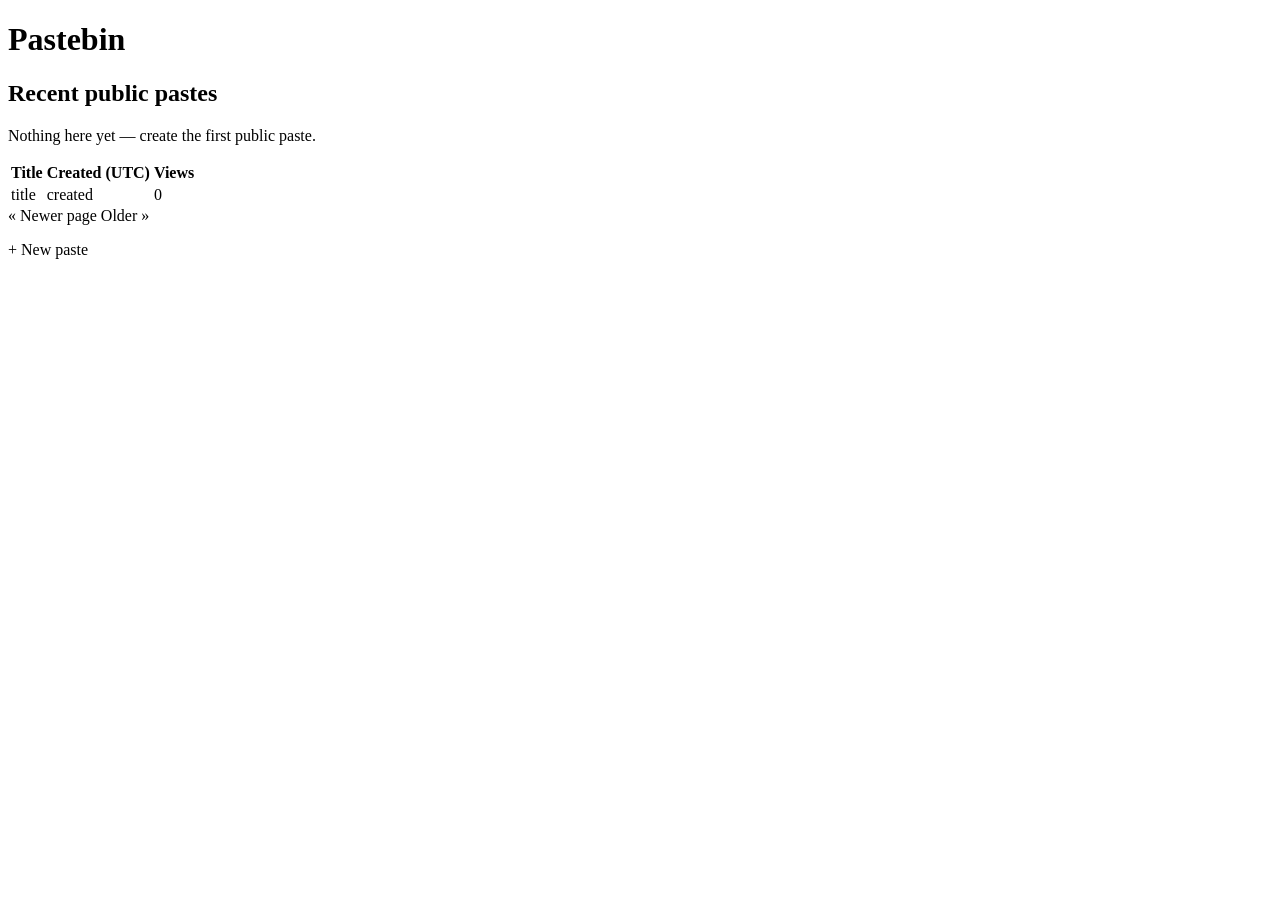
==== src/main/resources/templates/paste/list.html @ 00781774 "13: Visibility + pagination — V6 adds visibility with partial index, @Enumerated(STRING), Pageable p" ====
<!DOCTYPE html>
<html lang="en" xmlns:th="http://www.thymeleaf.org">
<head>
    <meta charset="UTF-8">
    <meta name="viewport" content="width=device-width, initial-scale=1">
    <title>Public pastes — Pastebin</title>
    <link rel="stylesheet" th:href="@{/css/style.css}">
</head>
<body>
<header>
    <h1><a th:href="@{/}">Pastebin</a></h1>
</header>
<main>
    <h2>Recent public pastes</h2>
    <p th:if="${pastes.isEmpty()}">Nothing here yet — <a th:href="@{/}">create the first public paste</a>.</p>
    <table th:unless="${pastes.isEmpty()}">
        <thead>
        <tr>
            <th>Title</th>
            <th>Created (UTC)</th>
            <th>Views</th>
        </tr>
        </thead>
        <tbody>
        <tr th:each="p : ${pastes.content}">
            <td><a th:href="@{/p/{id}(id=${p.id})}"
                   th:text="${p.title != null ? p.title : 'Untitled'}">title</a></td>
            <td th:text="${#temporals.format(p.createdAt, 'yyyy-MM-dd HH:mm')}">created</td>
            <td th:text="${p.views}">0</td>
        </tr>
        </tbody>
    </table>
    <nav class="pager" th:unless="${pastes.isEmpty()}">
        <a th:if="${pastes.hasPrevious()}" th:href="@{/public(page=${pastes.number - 1})}">&laquo; Newer</a>
        <span th:text="'Page ' + ${pastes.number + 1} + ' of ' + ${pastes.totalPages}">page</span>
        <a th:if="${pastes.hasNext()}" th:href="@{/public(page=${pastes.number + 1})}">Older &raquo;</a>
    </nav>
    <p><a th:href="@{/}">+ New paste</a></p>
</main>
</body>
</html>
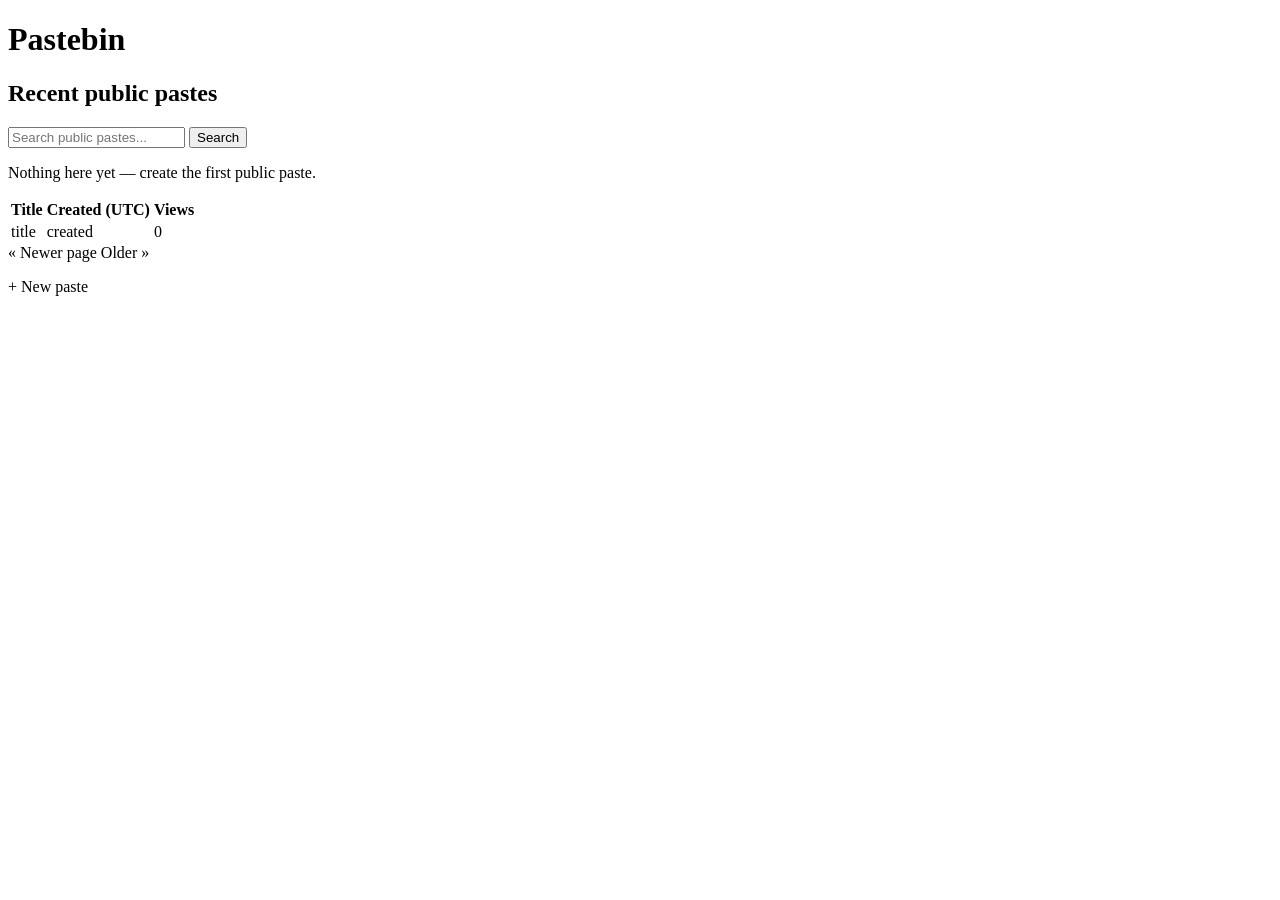
==== commit 77218606: "Add full-text search over public pastes with tsvector and GIN index" ====
--- a/src/main/resources/templates/paste/list.html
+++ b/src/main/resources/templates/paste/list.html
@@ -12,6 +12,10 @@
 </header>
 <main>
     <h2>Recent public pastes</h2>
+    <form th:action="@{/search}" method="get" class="searchbar">
+        <input type="search" name="q" placeholder="Search public pastes...">
+        <button type="submit">Search</button>
+    </form>
     <p th:if="${pastes.isEmpty()}">Nothing here yet — <a th:href="@{/}">create the first public paste</a>.</p>
     <table th:unless="${pastes.isEmpty()}">
         <thead>
